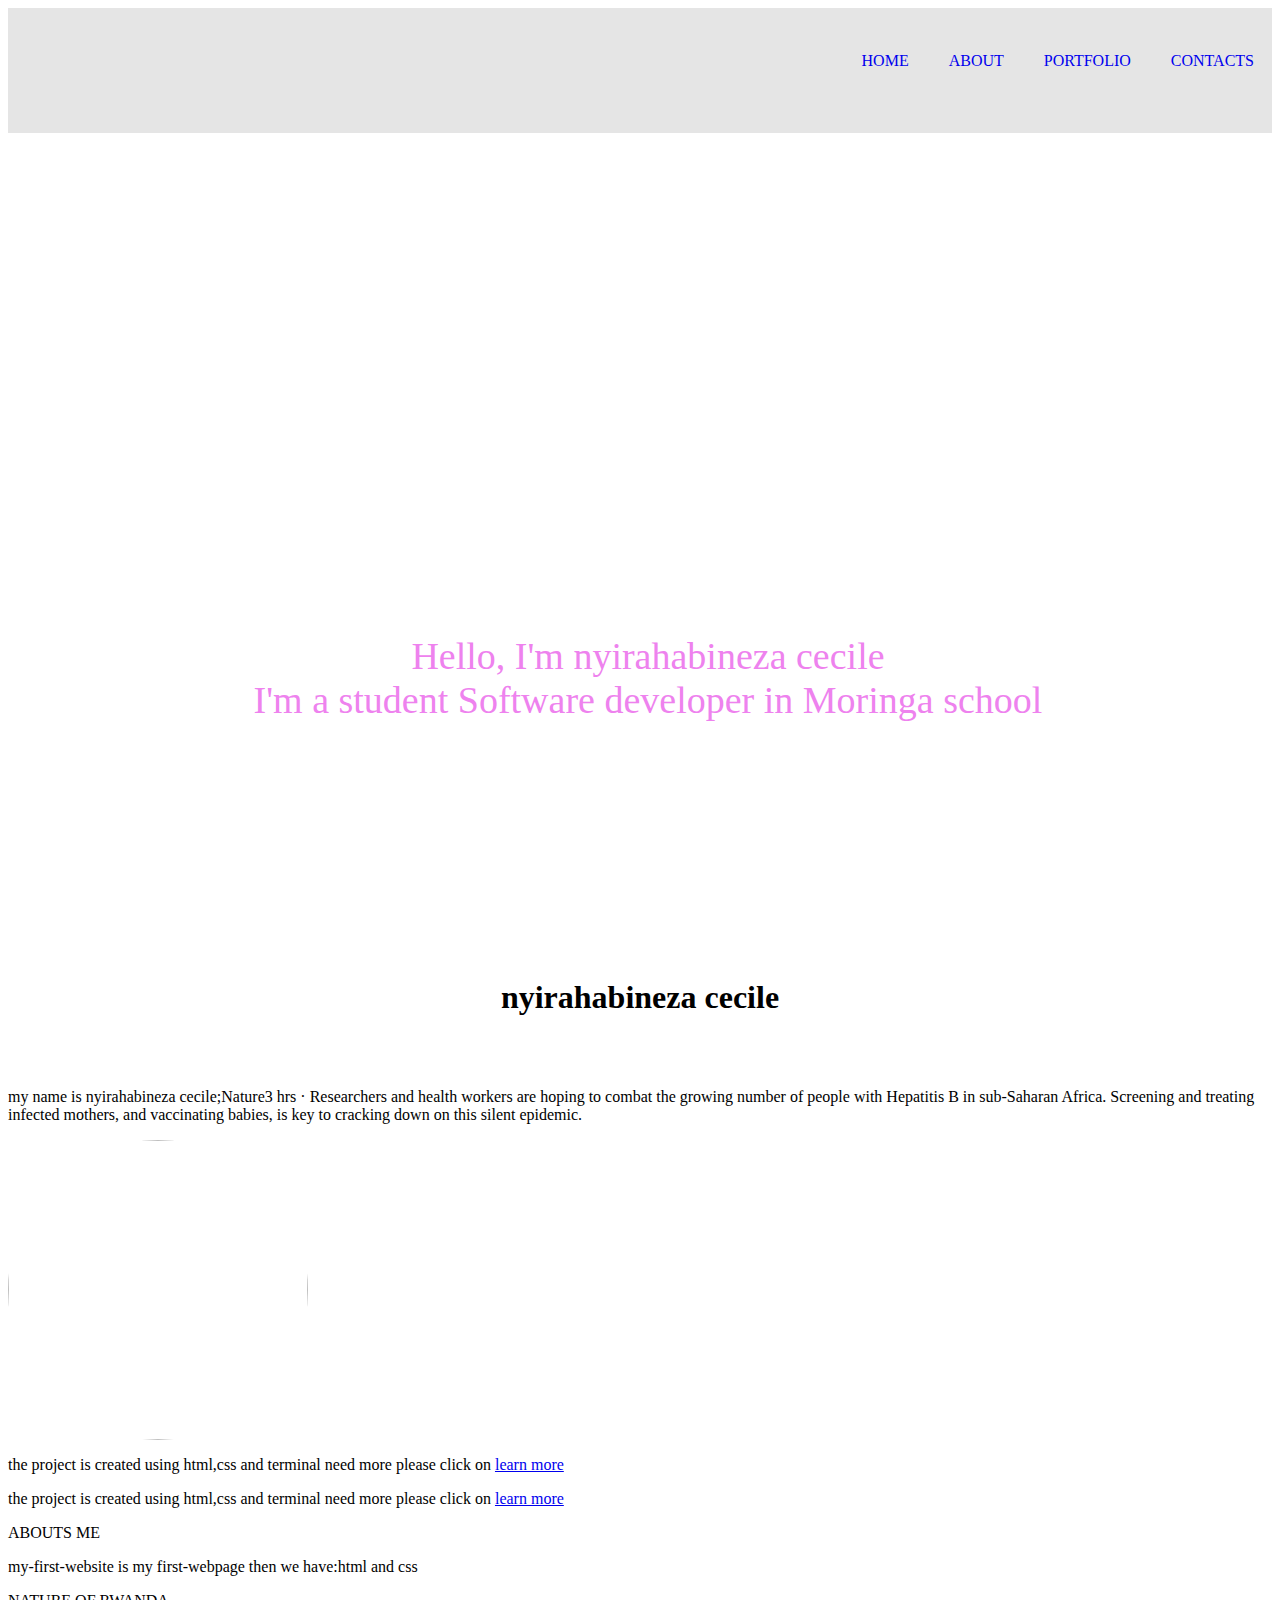
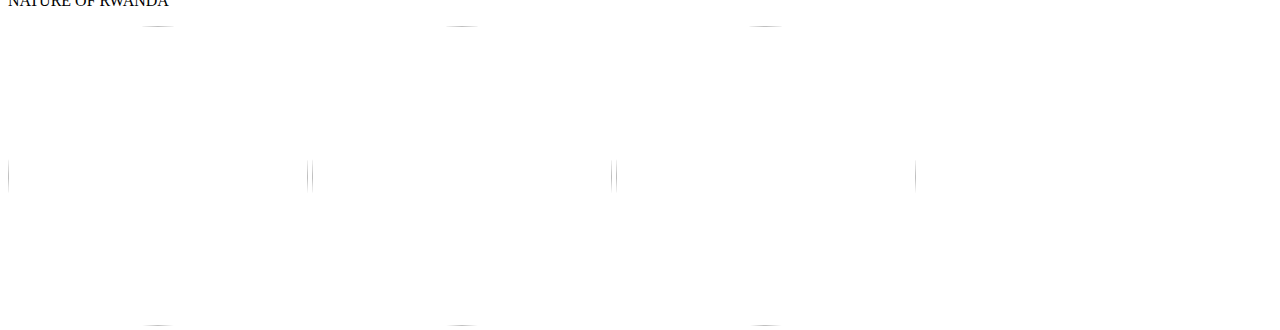
==== nature.html @ 69ccd9ea "my portofolio web" ====
<doctype html>
<html>
    <head>
        <title>nyirahabineza cecile</title>
        <link rel="stylesheet" href="nature.css" type="text/css">
    </head>
    <body>
        <!--the home page-->
        <div id="home">
                     <div class="bg">
                      
                                    <div id="banner">
                                                    <nav>
                                                        <ul>
                                                           <li><a href="#home">HOME</a></li>
                                                           <li><a href="#about">ABOUT</a></li>
                                                           <li><a href="#portfolio">PORTFOLIO</a></li>
                                                           <li><a href="#contact">Contacts</a></li>
                                                        </ul>
                                                     </nav>
                                    </div> 
                                    <div class="name">
                                                     <p>Hello, I'm <span>nyirahabineza cecile</span><br>I'm a student Software developer in Moringa school</p>
                                    </div>
                      </div>
        </div>
        <div id="about">
                    <h1>nyirahabineza cecile</h1>
                    <P>my name is nyirahabineza cecile;Nature3 hrs · Researchers and health workers are hoping to combat the growing number of people with Hepatitis B in sub-Saharan Africa. Screening and treating infected mothers, and vaccinating babies, is key to cracking down on this silent epidemic.</P>
                        <img src="https://images.pexels.com/photos/1181274/pexels-photo-1181274.jpeg?auto=compress&cs=tinysrgb&dpr=1&w=500">
        </div>
        <div id="portofolio">
            <p>the project is created using html,css and terminal need more please click on <a href="https://nyirahabineza.github.io/hello-world-1">learn more</a> 
            
            <p>the project is created using html,css and terminal need more please click on <a href="https://nyirahabineza.github.io/favorite">learn more</a></p>
        </div>
        <div id="contact">
                    <h>ABOUTS ME</h>
                    <p>my-first-website is my first-webpage then we have:html and css</p>
                    <p>NATURE OF RWANDA</p>
                    <img src="https://encrypted-tbn0.gstatic.com/images?q=tbn:ANd9GcRkGb_CKAcjmD_Zn0hdQQ1bYHHehkXjYyiRTL0T67ZDQq4yfG3r">
                    <img src="https://4.bp.blogspot.com/-qJhTxt_pw6o/WhBg0X5CkQI/AAAAAAABTBQ/MF-Hw9UjHVEDE-WXMo6V1hrZAHO2hkoCwCLcBGAs/s1600/IMG_20170829_102643877_HDR.jpg">
                    <img src="https://pbirwanda.org/sites/default/files/2018-08/DSC02747.jpg"> 
                    <div id="contact">
                        
         </div>            
    </body>
  </html>
---- nature.css ----
body, html{
    height:100%;
}
/*the home  */
.bg{
    background-image:url("https://images.pexels.com/photos/207962/pexels-photo-207962.jpeg?auto=compress&cs=tinysrgb&dpr=1&w=500");
    -webkit-background-size:cover;
    -moz-background-size:cover;
    background-size:cover;
    height:100%;
}

nav {
    max-width: 960px;
    margin: 0 auto;
    padding: 10px 0;
    margin-right: 0%;   
}
nav>ul {
    text-align: right;
   
}
nav>ul>li {
    display: inline-block;
}
nav ul li a {
    padding: 18px;
    margin-right: 0;
    text-transform: uppercase;
    text-decoration: none;
    display: block;
      
}
nav>ul>li>a:hover {
    box-shadow: 0 0 10px rgba(0, 0, 0, 0.1),insert rgba(3, 3, 3, 0.1); 
    background: rgba(221, 109, 35, 0.678);
    color: rgba(0,0,0.1);
}
#banner{
  padding-bottom :1.5%;
  background-color:rgba(3, 3, 3, 0.1); 
}
#banner>a:{
 border : 2px solid white;

margin-top:10%;
padding-bottom : 1%;
text-align:center;
color:greenyellow;
}
.name{
    color:violet;
    text-align:center;
    font-size:38px;
  bottom:140px;
  position:absolute;
  width:100%;

}
h1{

    text-align:center;
    padding:50px;

}
img{
    height:300PX;
    border-radius:50%;    
}
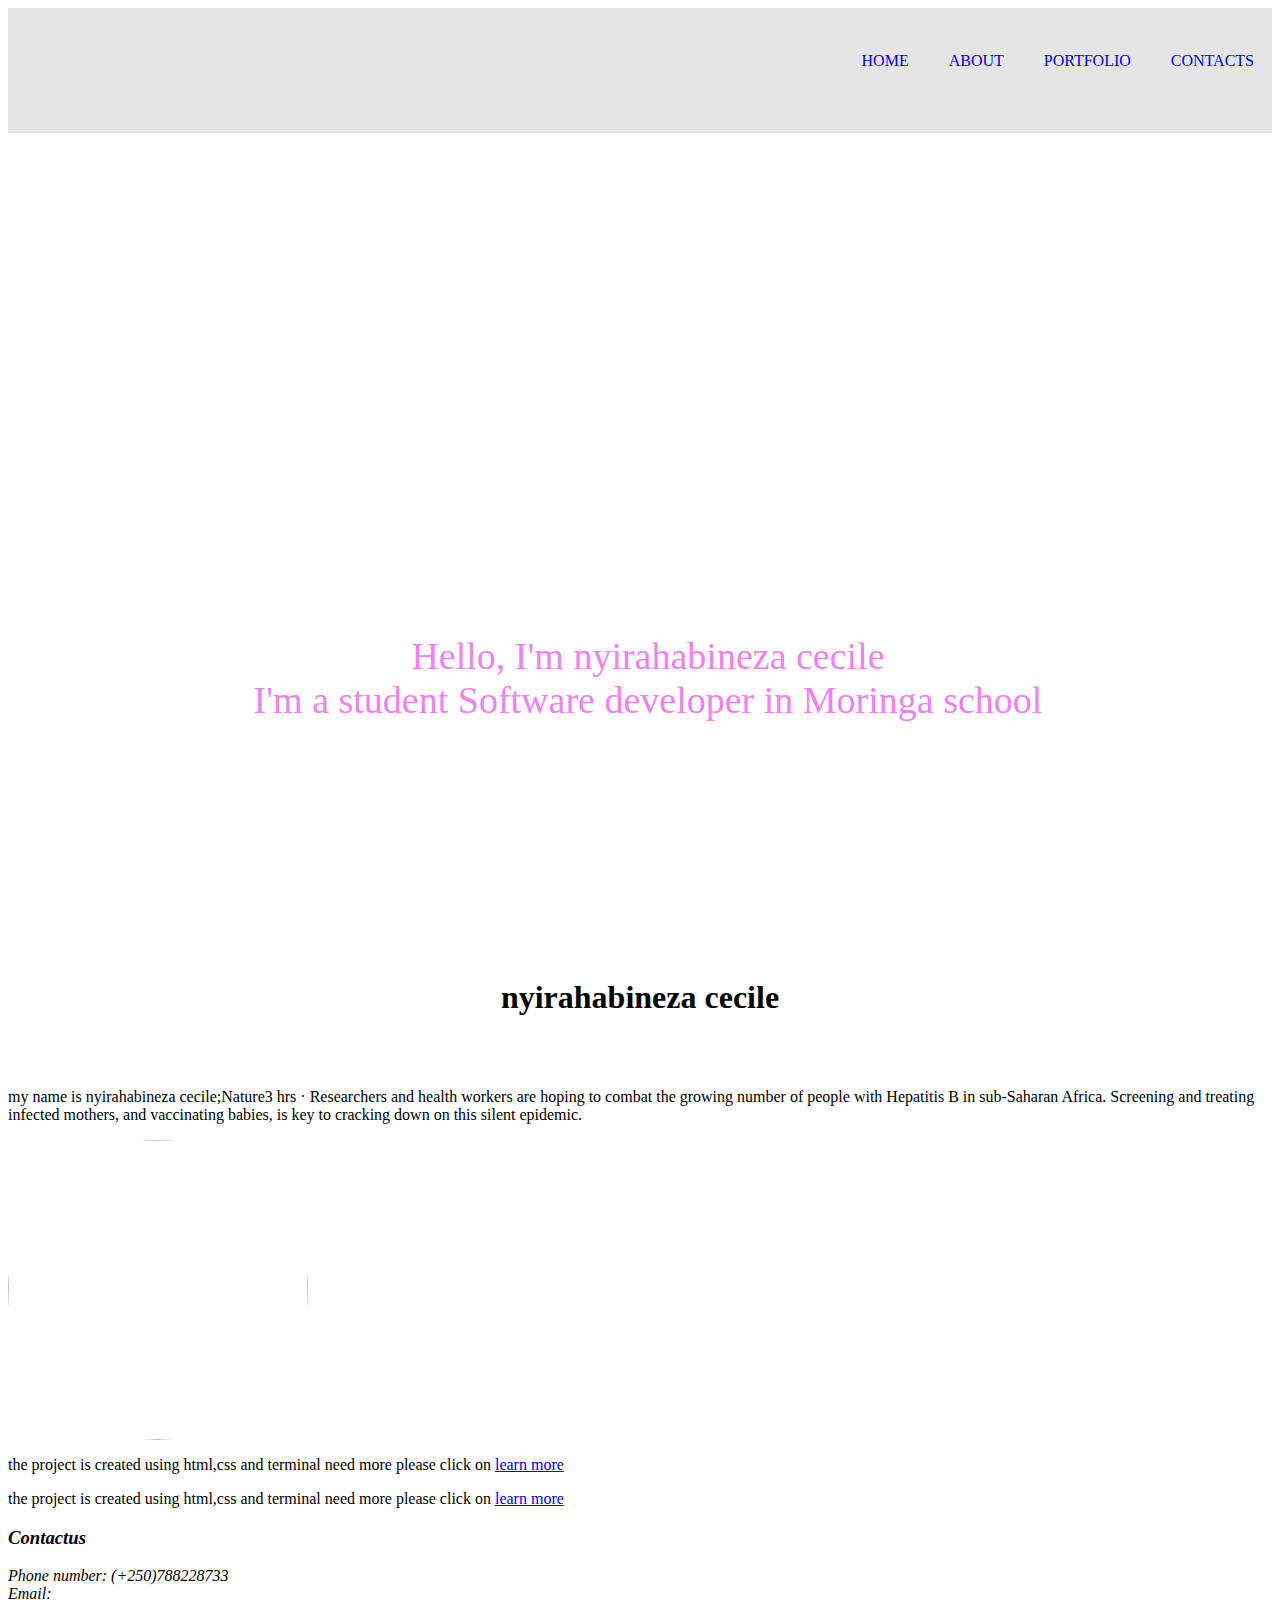
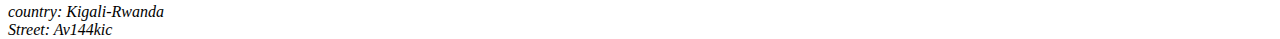
==== commit 8a953103: "change contact style" ====
--- a/nature.html
+++ b/nature.html
@@ -35,14 +35,14 @@
             <p>the project is created using html,css and terminal need more please click on <a href="https://nyirahabineza.github.io/favorite">learn more</a></p>
         </div>
         <div id="contact">
-                    <h>ABOUTS ME</h>
-                    <p>my-first-website is my first-webpage then we have:html and css</p>
-                    <p>NATURE OF RWANDA</p>
-                    <img src="https://encrypted-tbn0.gstatic.com/images?q=tbn:ANd9GcRkGb_CKAcjmD_Zn0hdQQ1bYHHehkXjYyiRTL0T67ZDQq4yfG3r">
-                    <img src="https://4.bp.blogspot.com/-qJhTxt_pw6o/WhBg0X5CkQI/AAAAAAABTBQ/MF-Hw9UjHVEDE-WXMo6V1hrZAHO2hkoCwCLcBGAs/s1600/IMG_20170829_102643877_HDR.jpg">
-                    <img src="https://pbirwanda.org/sites/default/files/2018-08/DSC02747.jpg"> 
-                    <div id="contact">
-                        
-         </div>            
+                        <address>
+                                 <h3>Contactus</h3>
+                                  Phone number: (+250)788228733
+                                
+                                  <br>Email: <a href="mailto:habcecile@gmail.com"></a> 
+                                  <br>country: Kigali-Rwanda
+                                  <br>Street: Av144kic
+                        </address>
+        </div>            
     </body>
   </html>